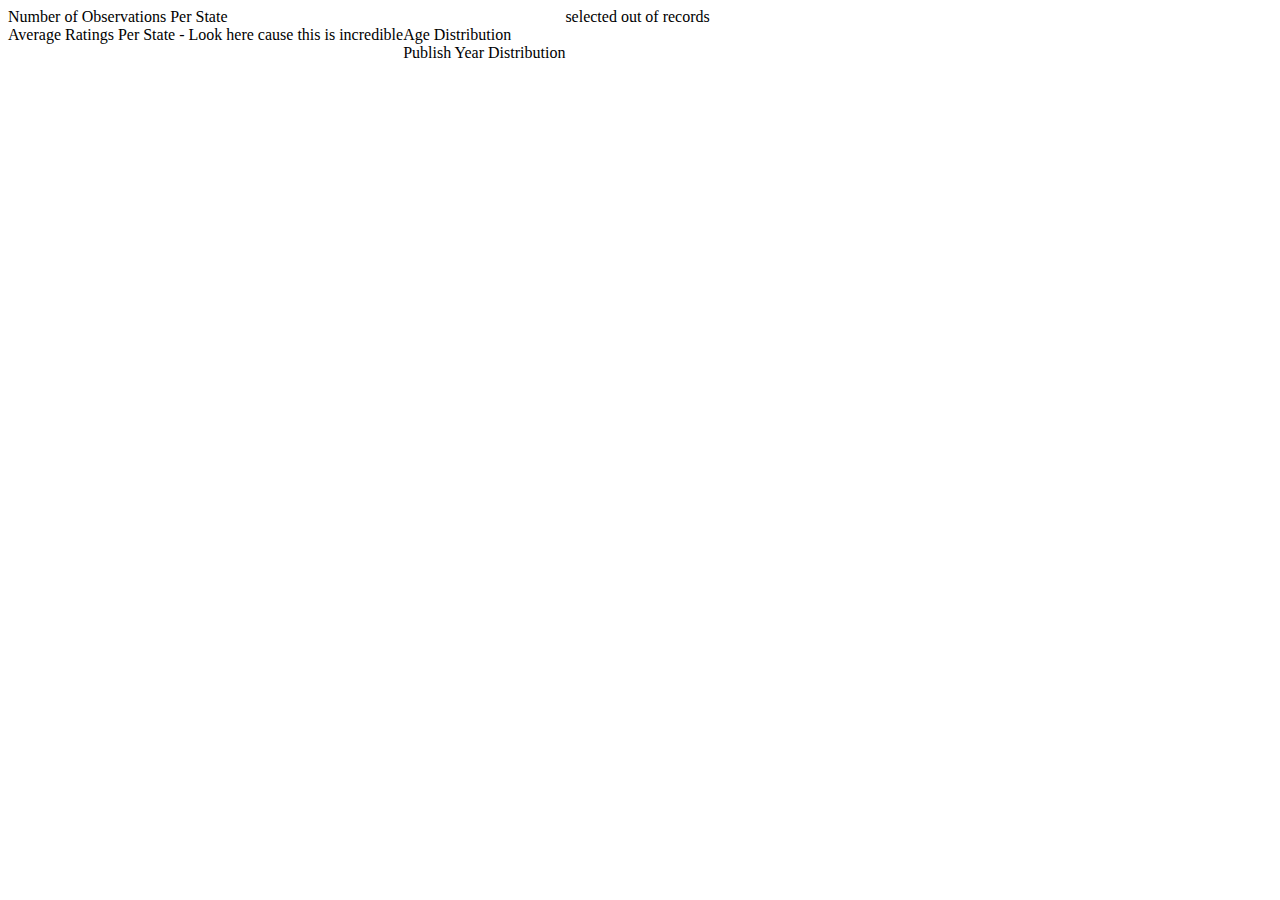
==== index.html @ 358f3fb2 "bounce animation - library edit on bubble chart" ====
<!DOCTYPE HTML PUBLIC "-//W3C//DTD HTML 4.01 Transitional//EN"
        "http://www.w3.org/TR/html4/loose.dtd">
<html>
<head>
    <title>Exploratory Data Assignment</title>

    <meta charset="UTF-8">

    <script src="js/jquery-1.9.1.min.js"></script>
    <script src="js/d3.v3.min.js"></script>
    <script src="js/crossfilter.min.js"></script>
    <script src="js/dc.js"></script>

    <link rel="stylesheet" href="css/dc.css"/>
</head>
<body>
<div id="data-count">
    <span class="filter-count"></span> selected out of <span class="total-count"></span> records
<div id="map" class="dc-chart">
    <span>Number of Observations Per State</span>
    <a class="reset" href="javascript:usChart.filterAll();dc.redrawAll();" style="display: none;">reset</a>
    <span class="reset" style="display: none;"> | Current filter: <span class="filter"></span></span>
    <div class="clearfix"></div>
<div id="industry" class="dc-chart">
    <span>Average Ratings Per State - Look here cause this is incredible</span>
    <a class="reset" href="javascript:roundChart.filterAll();dc.redrawAll();" style="display: none;">reset</a>
    <div class="clearfix"></div>
</div>
<div id="bar" class="dc-chart">
    <span>Age Distribution</span>
    <a class="reset" href="javascript:roundChart.filterAll();dc.redrawAll();" style="display: none;">reset</a>
    <div class="clearfix"></div>

<div id="bar2" class="dc-chart">
    <span>Publish Year Distribution</span>
    <a class="reset" href="javascript:roundChart.filterAll();dc.redrawAll();" style="display: none;">reset</a>
    <div class="clearfix"></div>
</div>
</div>
</div>
<div class="clear"></div>

<div align="bottom-right">
        <!--<a href="javascript:dc.renderAll();">Render All</a>-->
        <!--<a href="javascript:dc.filterAll(); dc.renderAll();">Filter All</a>-->
</div>

<script type="text/javascript">

    var map = dc.geoChoroplethChart("#map")
                .projection(d3.geo.albersUsa()
                            .scale(500)
                            .translate([500 / 2, 300 / 2]))
    var barchart = dc.barChart("#bar");
    var barchart2 = dc.barChart("#bar2");
    var industryChart = dc.bubbleChart("#industry");

    d3.csv("data/FinalData.csv", function (csv) {
        var data = crossfilter(csv);

        var user = data.dimension(function(d){return d.user_id;});//fix
        var usercount = user.groupAll();

        var pubyear = data.dimension(function(d){return d.year_publication;});
        var pubyearGroup = pubyear.group();

        var age = data.dimension(function(d){return d.age;});//fix
        var ageGroup = age.group();//fix

        var r2 = data.dimension(function(d){return d.book_rating;});//fix
        var ratingGroup = r2.group();
        console.log(ratingGroup.key);

        var states = data.dimension(function (d) {
            return d.state;
        });
        var avgStateRating = states.group().reduce(
                    //add
                    function (p, v) {
                        ++p.count;
                        p.total += +v.book_rating;
                        p.totalpub += +v.year_publication;
                        p.avg = p.total / p.count;
                        return p;
                    },
                    //remove
                    function (p, v) {
                        --p.count;
                        p.total -= +v.book_rating;
                        p.totalpub -= +v.year_publication;
                        p.avg = p.count == 0 ? 0 : p.total / p.count;
                        return p;
                    },
                    //init
                    function () {
                        return {count: 0,total: 0, totalpub: 0,avg: 0};
                    }
            );
        var groupByState = states.group();
        console.log(groupByState);


    
    d3.json('data/us-states.json',function(statesJson){
                map.width(500)
                    .height(300)
                    .dimension(states)
                    .group(avgStateRating)
                    .colorAccessor(function (p) {
                        return p.count;
                    })
                    .colors(['#dbdbdc', '#d8d9db', '#d5d7da', '#d2d4d8','#a293b9', '#a290b7', '#a18eb6', '#a08bb5', '#a089b3', '#9f87b2', '#9f84b0', '#9f82af', '#9e7fae', '#9e7dac', '#9e7bab', '#9e79aa', '#9e76a8', '#9e74a7', '#9e72a5', '#9e70a4', '#9f6da3', '#9f6ba1', '#9f69a0', '#9f679d', '#9d659a', '#9c6397', '#9a6194', '#995f90',"purple"])
                    .colorDomain([-100,1500])
                    .overlayGeoJson(statesJson.features, "state", function (d) {
                        return d.properties.name;
                    });


                barchart.width(500) // (optional) define chart width, :default = 200
                    .height(150) // (optional) define chart height, :default = 200
                    .transitionDuration(500) // (optional) define chart transition duration, 
                    .margins({top: 10, right: 50, bottom: 30, left: 60})
                    .dimension(age)
                    .group(ageGroup)
                    .elasticY(true)
                    .x(d3.scale.linear()
                        .domain([10,90])
                        .range([1,10]))
                    .y(d3.scale.linear()
                        .domain([10,8000])
                        .range([1,10]))
                    .xUnits(function(){return 90-10;})
                    .brushOn(true)
                    .renderTitle(true);

                barchart2.width(500) // (optional) define chart width, :default = 200
                    .height(150) // (optional) define chart height, :default = 200
                    .transitionDuration(500) // (optional) define chart transition duration, 
                    .margins({top: 10, right: 50, bottom: 30, left: 60})
                    .dimension(pubyear)
                    .group(pubyearGroup)
                    .elasticY(true)
                    .x(d3.scale.linear()
                        .domain([1950,2005])
                        .range([1,10]))
                    .y(d3.scale.linear()
                        .domain([10,8000])
                        .range([1,10]))
                    .xUnits(function(){return 2005-1950;})
                    .brushOn(true)
                    .renderTitle(true);

                industryChart.width(500)
                    .height(600)
                    .margins({top: 30, right: 90, bottom: 50, left: 90})
                    .dimension(states)
                    .group(avgStateRating)
                    .colors(["transparent"])
                    .colorDomain([0,10])
                    .keyAccessor(function (p) {
                        return 1;
                    })
                    .valueAccessor(function (p) {
                        return p.value.avg*10;
                    })
                    .radiusValueAccessor(function (p) {
                        return .11;
                    })
                    .colorAccessor(function (p) {
                        return 1;
                    })
                    .x(d3.scale.linear().domain([-10, 10]))
                    .y(d3.scale.linear().domain([-5, 110]))
                    .r(d3.scale.linear().domain([0, 100]))
                    .minRadiusWithLabel(0)
                    .yAxisPadding(100)
                    .maxBubbleRelativeSize(0.07)
                    .renderLabel(true);

                dc.dataCount("#data-count")
                    .dimension(data) // set dimension to all data
                    .group(usercount); // set group to ndx.groupAll()

                dc.renderAll();
        });
    });

</script>
</body>
</html>
---- css/dc.css ----
.dc-chart {
    float: left;
}

.dc-chart rect.bar {
    stroke: none;
    fill: purple;
}

.dc-chart rect.bar:hover {
    fill-opacity: .5;
}

.dc-chart rect.stack1 {
    stroke: none;
    fill: red;
}

.dc-chart rect.stack2 {
    stroke: none;
    fill: green;
}

.dc-chart rect.deselected {
    stroke: none;
    fill: #ccc;
}

.dc-chart .sub .bar {
    stroke: none;
    fill: #ccc;
}

.dc-chart .pie-slice {
    fill: white;
    font-size: 12px;
    cursor: pointer;
}

.dc-chart .pie-slice :hover{
    fill-opacity: .8;
}

.dc-chart .selected path{
    stroke-width: 3;
    stroke: #ccc;
    fill-opacity: 1;
}

.dc-chart .deselected path{
    strok: none;
    fill-opacity: .5;
    fill: #ccc;
}

.dc-chart .axis path, .axis line {
    fill: none;
    stroke: #000;
    shape-rendering: crispEdges;
}

.dc-chart .axis text {
    font: 10px sans-serif;
}

.dc-chart .grid-line line {
    fill: none;
    stroke: #ccc;
    opacity: .5;
    shape-rendering: crispEdges;
}

.dc-chart .brush rect.background {
    z-index: -999;
}

.dc-chart .brush rect.extent {
    fill: purple;
    fill-opacity: .125;
}

.dc-chart .brush .resize path {
    fill: #eee;
    stroke: #666;
}

.dc-chart path.line {
    fill: none;
    stroke: steelblue;
    stroke-width: 1.5px;
}

.dc-chart circle.dot{
    fill: steelblue;
}

.dc-chart g.stack1 path.line {
    stroke: green;
}

.dc-chart g.stack1 circle.dot{
    fill: green;
}

.dc-chart g.stack2 path.line {
    stroke: red;
}

.dc-chart g.stack2 circle.dot{
    fill: red;
}

.dc-chart g.dc-tooltip path{
    fill: none;
    stroke: grey;
    stroke-opacity: .8;
}

.dc-chart path.area {
    fill: steelblue;
    fill-opacity: .3;
    stroke: none;
}

.dc-chart g.stack1 path.area {
    fill: green;
}

.dc-chart g.stack2 path.area {
    fill: red;
}

.dc-chart .node {
    font-size: 0.7em;
    cursor: pointer;
}

.dc-chart .node :hover{
    fill-opacity: .8;
}

.dc-chart .selected circle {
    stroke-width: 3;
    stroke: #ccc;
    fill-opacity: 1;
}

.dc-chart .deselected circle {
    strok: none;
    fill-opacity: .5;
    fill: #ccc;
}

.dc-chart .bubble {
    stroke: none;
    fill-opacity: 0.4;
}

.dc-data-count {
    float: right;
    margin-top: 15px;
    margin-right: 15px;
}

.dc-data-count .filter-count {
    color: #3182bd;
    font-weight: bold;
}

.dc-data-count .total-count {
    color: #3182bd;
    font-weight: bold;
}

.dc-data-table {}

.dc-chart g.state{
    cursor: pointer;
}

.dc-chart g.state :hover{
    fill-opacity: .8;
}

.dc-chart g.state path {
    stroke: white;
}

.dc-chart g.selected path {
}

.dc-chart g.deselected path {
    fill: grey;
}

.dc-chart g.selected text {
}

.dc-chart g.deselected text {
    display: none;
}

.dc-chart g.county path {
    stroke: white;
    fill: none;
}

.dc-chart g.debug rect{
    fill: blue;
    fill-opacity: .2;
}

.dc-chart g.row rect {
    fill-opacity: 0.8;
    cursor: pointer;
}

.dc-chart g.row rect:hover {
    fill-opacity: 0.6;
}

.dc-chart g.row text {
    fill: white;
    font-size: 12px;
}
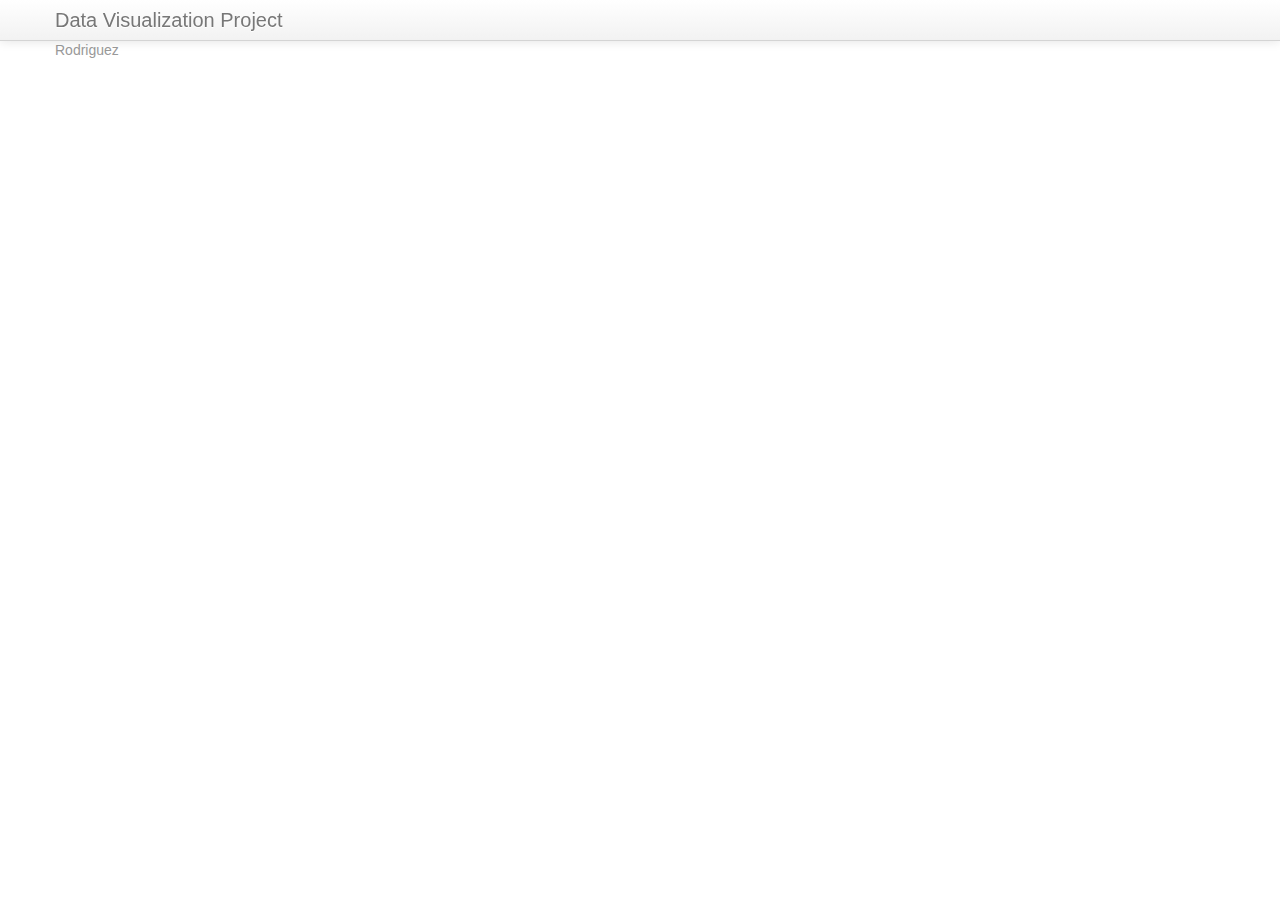
==== commit 4408755f: "bootstrap wrapping started - new organization" ====
--- a/index.html
+++ b/index.html
@@ -1,190 +1,97 @@
-<!DOCTYPE HTML PUBLIC "-//W3C//DTD HTML 4.01 Transitional//EN"
-        "http://www.w3.org/TR/html4/loose.dtd">
-<html>
-<head>
-    <title>Exploratory Data Assignment</title>
-
-    <meta charset="UTF-8">
-
-    <script src="js/jquery-1.9.1.min.js"></script>
-    <script src="js/d3.v3.min.js"></script>
-    <script src="js/crossfilter.min.js"></script>
-    <script src="js/dc.js"></script>
-
-    <link rel="stylesheet" href="css/dc.css"/>
-</head>
-<body>
-<div id="data-count">
-    <span class="filter-count"></span> selected out of <span class="total-count"></span> records
-<div id="map" class="dc-chart">
-    <span>Number of Observations Per State</span>
-    <a class="reset" href="javascript:usChart.filterAll();dc.redrawAll();" style="display: none;">reset</a>
-    <span class="reset" style="display: none;"> | Current filter: <span class="filter"></span></span>
-    <div class="clearfix"></div>
-<div id="industry" class="dc-chart">
-    <span>Average Ratings Per State - Look here cause this is incredible</span>
-    <a class="reset" href="javascript:roundChart.filterAll();dc.redrawAll();" style="display: none;">reset</a>
-    <div class="clearfix"></div>
-</div>
-<div id="bar" class="dc-chart">
-    <span>Age Distribution</span>
-    <a class="reset" href="javascript:roundChart.filterAll();dc.redrawAll();" style="display: none;">reset</a>
-    <div class="clearfix"></div>
-
-<div id="bar2" class="dc-chart">
-    <span>Publish Year Distribution</span>
-    <a class="reset" href="javascript:roundChart.filterAll();dc.redrawAll();" style="display: none;">reset</a>
-    <div class="clearfix"></div>
-</div>
-</div>
-</div>
-<div class="clear"></div>
-
-<div align="bottom-right">
-        <!--<a href="javascript:dc.renderAll();">Render All</a>-->
-        <!--<a href="javascript:dc.filterAll(); dc.renderAll();">Filter All</a>-->
-</div>
-
-<script type="text/javascript">
-
-    var map = dc.geoChoroplethChart("#map")
-                .projection(d3.geo.albersUsa()
-                            .scale(500)
-                            .translate([500 / 2, 300 / 2]))
-    var barchart = dc.barChart("#bar");
-    var barchart2 = dc.barChart("#bar2");
-    var industryChart = dc.bubbleChart("#industry");
-
-    d3.csv("data/FinalData.csv", function (csv) {
-        var data = crossfilter(csv);
-
-        var user = data.dimension(function(d){return d.user_id;});//fix
-        var usercount = user.groupAll();
-
-        var pubyear = data.dimension(function(d){return d.year_publication;});
-        var pubyearGroup = pubyear.group();
-
-        var age = data.dimension(function(d){return d.age;});//fix
-        var ageGroup = age.group();//fix
-
-        var r2 = data.dimension(function(d){return d.book_rating;});//fix
-        var ratingGroup = r2.group();
-        console.log(ratingGroup.key);
-
-        var states = data.dimension(function (d) {
-            return d.state;
-        });
-        var avgStateRating = states.group().reduce(
-                    //add
-                    function (p, v) {
-                        ++p.count;
-                        p.total += +v.book_rating;
-                        p.totalpub += +v.year_publication;
-                        p.avg = p.total / p.count;
-                        return p;
-                    },
-                    //remove
-                    function (p, v) {
-                        --p.count;
-                        p.total -= +v.book_rating;
-                        p.totalpub -= +v.year_publication;
-                        p.avg = p.count == 0 ? 0 : p.total / p.count;
-                        return p;
-                    },
-                    //init
-                    function () {
-                        return {count: 0,total: 0, totalpub: 0,avg: 0};
-                    }
-            );
-        var groupByState = states.group();
-        console.log(groupByState);
+<!DOCTYPE html>
+<html lang="en">
+  <head>
+    <meta charset="utf-8">
+    <title>Visualization Project</title>
+    <meta name="viewport" content="width=device-width, initial-scale=1.0">
+    <meta name="description" content="">
+    <meta name="author" content="">
 
 
-    
-    d3.json('data/us-states.json',function(statesJson){
-                map.width(500)
-                    .height(300)
-                    .dimension(states)
-                    .group(avgStateRating)
-                    .colorAccessor(function (p) {
-                        return p.count;
-                    })
-                    .colors(['#dbdbdc', '#d8d9db', '#d5d7da', '#d2d4d8','#a293b9', '#a290b7', '#a18eb6', '#a08bb5', '#a089b3', '#9f87b2', '#9f84b0', '#9f82af', '#9e7fae', '#9e7dac', '#9e7bab', '#9e79aa', '#9e76a8', '#9e74a7', '#9e72a5', '#9e70a4', '#9f6da3', '#9f6ba1', '#9f69a0', '#9f679d', '#9d659a', '#9c6397', '#9a6194', '#995f90',"purple"])
-                    .colorDomain([-100,1500])
-                    .overlayGeoJson(statesJson.features, "state", function (d) {
-                        return d.properties.name;
-                    });
+    <script src="assets/js/jquery-1.9.1.min.js"></script>
+    <script src="assets/js/d3.v3.min.js"></script>
+    <script src="assets/js/crossfilter.min.js"></script>
+    <script src="assets/js/dc.js"></script>
 
+    <link rel="stylesheet" href="assets/css/dc.css"/>
+    <link href="assets/css/bootstrap.min.css" rel="stylesheet">
+    <link href="assets/css/bootstrap-responsive.min.css" rel="stylesheet">
+  </head>
 
-                barchart.width(500) // (optional) define chart width, :default = 200
-                    .height(150) // (optional) define chart height, :default = 200
-                    .transitionDuration(500) // (optional) define chart transition duration, 
-                    .margins({top: 10, right: 50, bottom: 30, left: 60})
-                    .dimension(age)
-                    .group(ageGroup)
-                    .elasticY(true)
-                    .x(d3.scale.linear()
-                        .domain([10,90])
-                        .range([1,10]))
-                    .y(d3.scale.linear()
-                        .domain([10,8000])
-                        .range([1,10]))
-                    .xUnits(function(){return 90-10;})
-                    .brushOn(true)
-                    .renderTitle(true);
+  <body>
+    <!-- Part 1: Wrap all page content here -->
+    <div id="wrap">
 
-                barchart2.width(500) // (optional) define chart width, :default = 200
-                    .height(150) // (optional) define chart height, :default = 200
-                    .transitionDuration(500) // (optional) define chart transition duration, 
-                    .margins({top: 10, right: 50, bottom: 30, left: 60})
-                    .dimension(pubyear)
-                    .group(pubyearGroup)
-                    .elasticY(true)
-                    .x(d3.scale.linear()
-                        .domain([1950,2005])
-                        .range([1,10]))
-                    .y(d3.scale.linear()
-                        .domain([10,8000])
-                        .range([1,10]))
-                    .xUnits(function(){return 2005-1950;})
-                    .brushOn(true)
-                    .renderTitle(true);
+      <!-- Fixed navbar -->
+      <div class="navbar navbar-fixed-top">
+        <div class="navbar-inner">
+          <div class="container">
+            <button type="button" class="btn btn-navbar" data-toggle="collapse" data-target=".nav-collapse">
+              <span class="icon-bar"></span>
+              <span class="icon-bar"></span>
+              <span class="icon-bar"></span>
+            </button>
+            <a class="brand">Data Visualization Project</a>
+          </div>
+        </div>
+      </div>
 
-                industryChart.width(500)
-                    .height(600)
-                    .margins({top: 30, right: 90, bottom: 50, left: 90})
-                    .dimension(states)
-                    .group(avgStateRating)
-                    .colors(["transparent"])
-                    .colorDomain([0,10])
-                    .keyAccessor(function (p) {
-                        return 1;
-                    })
-                    .valueAccessor(function (p) {
-                        return p.value.avg*10;
-                    })
-                    .radiusValueAccessor(function (p) {
-                        return .11;
-                    })
-                    .colorAccessor(function (p) {
-                        return 1;
-                    })
-                    .x(d3.scale.linear().domain([-10, 10]))
-                    .y(d3.scale.linear().domain([-5, 110]))
-                    .r(d3.scale.linear().domain([0, 100]))
-                    .minRadiusWithLabel(0)
-                    .yAxisPadding(100)
-                    .maxBubbleRelativeSize(0.07)
-                    .renderLabel(true);
+    <div id="crab"></div>
 
-                dc.dataCount("#data-count")
-                    .dimension(data) // set dimension to all data
-                    .group(usercount); // set group to ndx.groupAll()
+    <div id="data-count">
+        <span class="filter-count"></span> selected out of <span class="total-count"></span> records
+    </div>
 
-                dc.renderAll();
-        });
-    });
+    <div id="map" class="dc-chart">
+        <span>Number of Observations Per State</span>
+        <a class="reset" href="javascript:usChart.filterAll();dc.redrawAll();" style="display: none;">reset</a>
+        <span class="reset" style="display: none;"> | Current filter: <span class="filter"></span></span>
+        <div class="clearfix"></div>
+    </div>
 
-</script>
-</body>
+    <div id="industry" class="dc-chart">
+        <span>Average Ratings Per State - Look here cause this is incredible</span>
+        <a class="reset" href="javascript:roundChart.filterAll();dc.redrawAll();" style="display: none;">reset</a>
+        <div class="clearfix"></div>
+    </div>
+
+    <div id="bar" class="dc-chart">
+        <span>Age Distribution</span>
+        <a class="reset" href="javascript:roundChart.filterAll();dc.redrawAll();" style="display: none;">reset</a>
+        <div class="clearfix"></div>
+    </div>
+
+    <div id="bar2" class="dc-chart">
+        <span>Publish Year Distribution</span>
+        <a class="reset" href="javascript:roundChart.filterAll();dc.redrawAll();" style="display: none;">reset</a>
+        <div class="clearfix"></div>
+    </div>
+
+    <div class="clear"></div>
+
+        <div id="footer">
+          <div class="container">
+            <p class="muted credit">Yoojong Bang, Benedict Lim, Joseph Riley, Maria Virginia Rodriguez</p>
+          </div>
+        </div>
+
+    </div>
+
+    <!-- BOOTSTRAP Le javascript
+    ================================================== -->
+    <!-- Placed at the end of the document so the pages load faster -->
+    <script src="assets/js/ourcharts.js"></script>
+    <script src="assets/js/bootstrap-transition.js"></script>
+    <script src="assets/js/bootstrap-alert.js"></script>
+    <script src="assets/js/bootstrap-modal.js"></script>
+    <script src="assets/js/bootstrap-dropdown.js"></script>
+    <script src="assets/js/bootstrap-scrollspy.js"></script>
+    <script src="assets/js/bootstrap-tab.js"></script>
+    <script src="assets/js/bootstrap-tooltip.js"></script>
+    <script src="assets/js/bootstrap-popover.js"></script>
+    <script src="assets/js/bootstrap-button.js"></script>
+    <script src="assets/js/bootstrap-collapse.js"></script>
+    <script src="assets/js/bootstrap-carousel.js"></script>
+    <script src="assets/js/bootstrap-typeahead.js"></script>
+  </body>
 </html>
--- a/assets/css/dc.css
+++ b/assets/css/dc.css
@@ -0,0 +1,225 @@
+.dc-chart {
+    float: left;
+}
+
+.dc-chart rect.bar {
+    stroke: none;
+    fill: purple;
+}
+
+.dc-chart rect.bar:hover {
+    fill-opacity: .5;
+}
+
+.dc-chart rect.stack1 {
+    stroke: none;
+    fill: red;
+}
+
+.dc-chart rect.stack2 {
+    stroke: none;
+    fill: green;
+}
+
+.dc-chart rect.deselected {
+    stroke: none;
+    fill: #ccc;
+}
+
+.dc-chart .sub .bar {
+    stroke: none;
+    fill: #ccc;
+}
+
+.dc-chart .pie-slice {
+    fill: white;
+    font-size: 12px;
+    cursor: pointer;
+}
+
+.dc-chart .pie-slice :hover{
+    fill-opacity: .8;
+}
+
+.dc-chart .selected path{
+    stroke-width: 3;
+    stroke: #ccc;
+    fill-opacity: 1;
+}
+
+.dc-chart .deselected path{
+    strok: none;
+    fill-opacity: .5;
+    fill: #ccc;
+}
+
+.dc-chart .axis path, .axis line {
+    fill: none;
+    stroke: #000;
+    shape-rendering: crispEdges;
+}
+
+.dc-chart .axis text {
+    font: 10px sans-serif;
+}
+
+.dc-chart .grid-line line {
+    fill: none;
+    stroke: #ccc;
+    opacity: .5;
+    shape-rendering: crispEdges;
+}
+
+.dc-chart .brush rect.background {
+    z-index: -999;
+}
+
+.dc-chart .brush rect.extent {
+    fill: purple;
+    fill-opacity: .125;
+}
+
+.dc-chart .brush .resize path {
+    fill: #eee;
+    stroke: #666;
+}
+
+.dc-chart path.line {
+    fill: none;
+    stroke: steelblue;
+    stroke-width: 1.5px;
+}
+
+.dc-chart circle.dot{
+    fill: steelblue;
+}
+
+.dc-chart g.stack1 path.line {
+    stroke: green;
+}
+
+.dc-chart g.stack1 circle.dot{
+    fill: green;
+}
+
+.dc-chart g.stack2 path.line {
+    stroke: red;
+}
+
+.dc-chart g.stack2 circle.dot{
+    fill: red;
+}
+
+.dc-chart g.dc-tooltip path{
+    fill: none;
+    stroke: grey;
+    stroke-opacity: .8;
+}
+
+.dc-chart path.area {
+    fill: steelblue;
+    fill-opacity: .3;
+    stroke: none;
+}
+
+.dc-chart g.stack1 path.area {
+    fill: green;
+}
+
+.dc-chart g.stack2 path.area {
+    fill: red;
+}
+
+.dc-chart .node {
+    font-size: 0.7em;
+    cursor: pointer;
+}
+
+.dc-chart .node :hover{
+    fill-opacity: .8;
+}
+
+.dc-chart .selected circle {
+    stroke-width: 3;
+    stroke: #ccc;
+    fill-opacity: 1;
+}
+
+.dc-chart .deselected circle {
+    strok: none;
+    fill-opacity: .5;
+    fill: #ccc;
+}
+
+.dc-chart .bubble {
+    stroke: none;
+    fill-opacity: 0.4;
+}
+
+.dc-data-count {
+    float: right;
+    margin-top: 15px;
+    margin-right: 15px;
+}
+
+.dc-data-count .filter-count {
+    color: #3182bd;
+    font-weight: bold;
+}
+
+.dc-data-count .total-count {
+    color: #3182bd;
+    font-weight: bold;
+}
+
+.dc-data-table {}
+
+.dc-chart g.state{
+    cursor: pointer;
+}
+
+.dc-chart g.state :hover{
+    fill-opacity: .8;
+}
+
+.dc-chart g.state path {
+    stroke: white;
+}
+
+.dc-chart g.selected path {
+}
+
+.dc-chart g.deselected path {
+    fill: grey;
+}
+
+.dc-chart g.selected text {
+}
+
+.dc-chart g.deselected text {
+    display: none;
+}
+
+.dc-chart g.county path {
+    stroke: white;
+    fill: none;
+}
+
+.dc-chart g.debug rect{
+    fill: blue;
+    fill-opacity: .2;
+}
+
+.dc-chart g.row rect {
+    fill-opacity: 0.8;
+    cursor: pointer;
+}
+
+.dc-chart g.row rect:hover {
+    fill-opacity: 0.6;
+}
+
+.dc-chart g.row text {
+    fill: white;
+    font-size: 12px;
+}
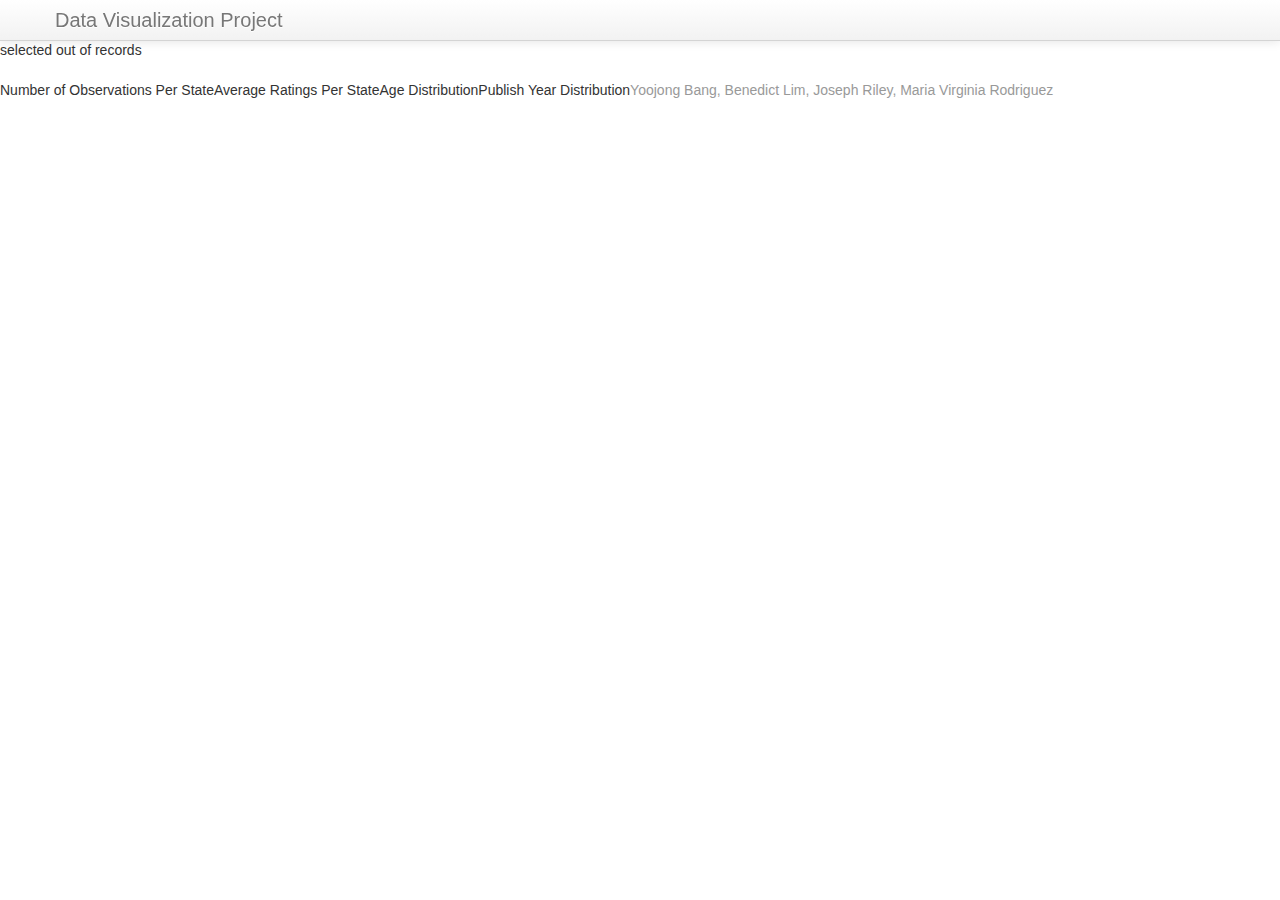
==== commit e237eb19: "transparency to selected circles - egg edit" ====
--- a/index.html
+++ b/index.html
@@ -35,12 +35,13 @@
           </div>
         </div>
       </div>
-
+<br>
+<br>
+<div id="data-count">
+        <span class="filter-count"></span> selected out of <span class="total-count"></span> records
+</div>
+<br>
     <div id="crab"></div>
-
-    <div id="data-count">
-        <span class="filter-count"></span> selected out of <span class="total-count"></span> records
-    </div>
 
     <div id="map" class="dc-chart">
         <span>Number of Observations Per State</span>
@@ -50,7 +51,7 @@
     </div>
 
     <div id="industry" class="dc-chart">
-        <span>Average Ratings Per State - Look here cause this is incredible</span>
+        <span>Average Ratings Per State</span>
         <a class="reset" href="javascript:roundChart.filterAll();dc.redrawAll();" style="display: none;">reset</a>
         <div class="clearfix"></div>
     </div>
--- a/assets/css/dc.css
+++ b/assets/css/dc.css
@@ -141,19 +141,19 @@
 
 .dc-chart .selected circle {
     stroke-width: 3;
-    stroke: #ccc;
+    stroke: transparent;
     fill-opacity: 1;
 }
 
 .dc-chart .deselected circle {
     strok: none;
     fill-opacity: .5;
-    fill: #ccc;
+    fill: transparent;
 }
 
 .dc-chart .bubble {
     stroke: none;
-    fill-opacity: 0.4;
+    fill-opacity: 0;
 }
 
 .dc-data-count {
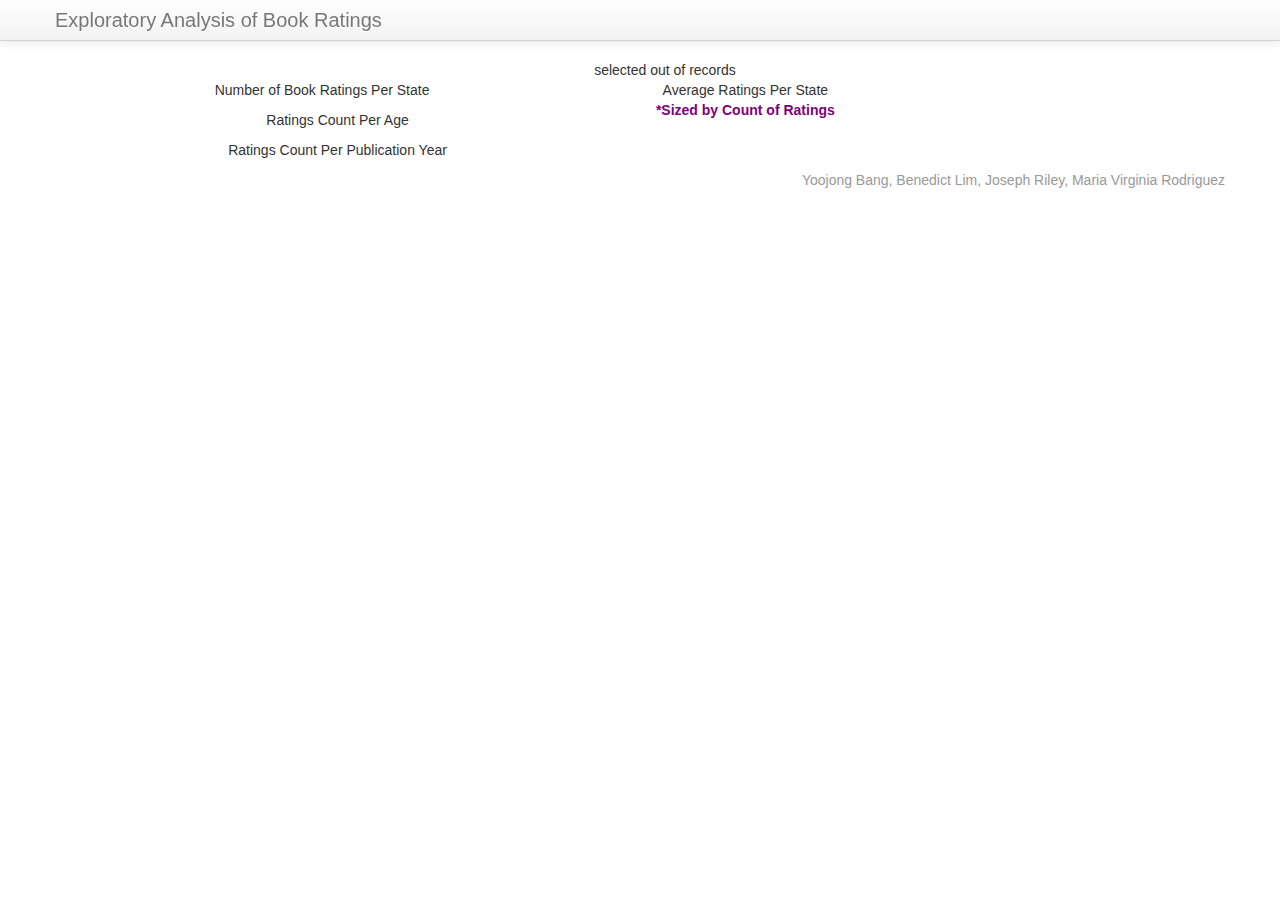
==== commit 26660878: "final edits and templating" ====
--- a/index.html
+++ b/index.html
@@ -31,52 +31,60 @@
               <span class="icon-bar"></span>
               <span class="icon-bar"></span>
             </button>
-            <a class="brand">Data Visualization Project</a>
+            <a class="brand">Exploratory Analysis of Book Ratings</a>
           </div>
         </div>
       </div>
 <br>
 <br>
-<div id="data-count">
-        <span class="filter-count"></span> selected out of <span class="total-count"></span> records
-</div>
 <br>
     <div id="crab"></div>
-
-    <div id="map" class="dc-chart">
-        <span>Number of Observations Per State</span>
-        <a class="reset" href="javascript:usChart.filterAll();dc.redrawAll();" style="display: none;">reset</a>
-        <span class="reset" style="display: none;"> | Current filter: <span class="filter"></span></span>
-        <div class="clearfix"></div>
+<div class="container-fluid">
+    <div class="span12"  align="center">
+        <div id="data-count" class="span12">
+                <span class="filter-count"></span> selected out of <span class="total-count"></span> records
+        </div>
     </div>
-
-    <div id="industry" class="dc-chart">
-        <span>Average Ratings Per State</span>
-        <a class="reset" href="javascript:roundChart.filterAll();dc.redrawAll();" style="display: none;">reset</a>
-        <div class="clearfix"></div>
-    </div>
-
-    <div id="bar" class="dc-chart">
-        <span>Age Distribution</span>
-        <a class="reset" href="javascript:roundChart.filterAll();dc.redrawAll();" style="display: none;">reset</a>
-        <div class="clearfix"></div>
-    </div>
-
-    <div id="bar2" class="dc-chart">
-        <span>Publish Year Distribution</span>
-        <a class="reset" href="javascript:roundChart.filterAll();dc.redrawAll();" style="display: none;">reset</a>
-        <div class="clearfix"></div>
-    </div>
-
-    <div class="clear"></div>
-
-        <div id="footer">
-          <div class="container">
-            <p class="muted credit">Yoojong Bang, Benedict Lim, Joseph Riley, Maria Virginia Rodriguez</p>
-          </div>
+    <div class="row-fluid" align="center">  
+      <div class="span6">
+            <div class="row-fluid">
+                <div class="row-fluid">
+                    <div id="map" class="span12">
+                        <span>Number of Book Ratings Per State</span>
+                        <a class="reset" href="javascript:usChart.filterAll();dc.redrawAll();" style="display: none;">reset</a>
+                        <span class="reset" style="display: none;"> | Current filter: <span class="filter"></span></span>
+                    </div>
+                    <div id="bar" class="span12">
+                        <span>Ratings Count Per Age</span>
+                        <a class="reset" href="javascript:roundChart.filterAll();dc.redrawAll();" style="display: none;">reset</a>
+                        <div class="clearfix"></div>
+                    </div>
+                    <div id="bar2" class="span12">
+                        <span>Ratings Count Per Publication Year</span>
+                        <a class="reset" href="javascript:roundChart.filterAll();dc.redrawAll();" style="display: none;">reset</a>
+                        <div class="clearfix"></div>
+                    </div>
+                </div>
+            </div>
         </div>
 
+      <div class="span6">
+        <div id="industry">
+            <span>Average Ratings Per State</span>
+            <a class="reset" href="javascript:roundChart.filterAll();dc.redrawAll();" style="display: none;">reset</a>
+            <div class="clearfix"></div>
+            <p align="bottom-right" style="font-size:10;font-weight:bold;color:purple;">*Sized by Count of Ratings</p>
+        </div>
+      </div>
     </div>
+</div>
+<div id="footer" align="right">
+  <div class="container">
+    <p class="muted credit">Yoojong Bang, Benedict Lim, Joseph Riley, Maria Virginia Rodriguez</p>
+  </div>
+</div>
+
+</div>
 
     <!-- BOOTSTRAP Le javascript
     ================================================== -->
